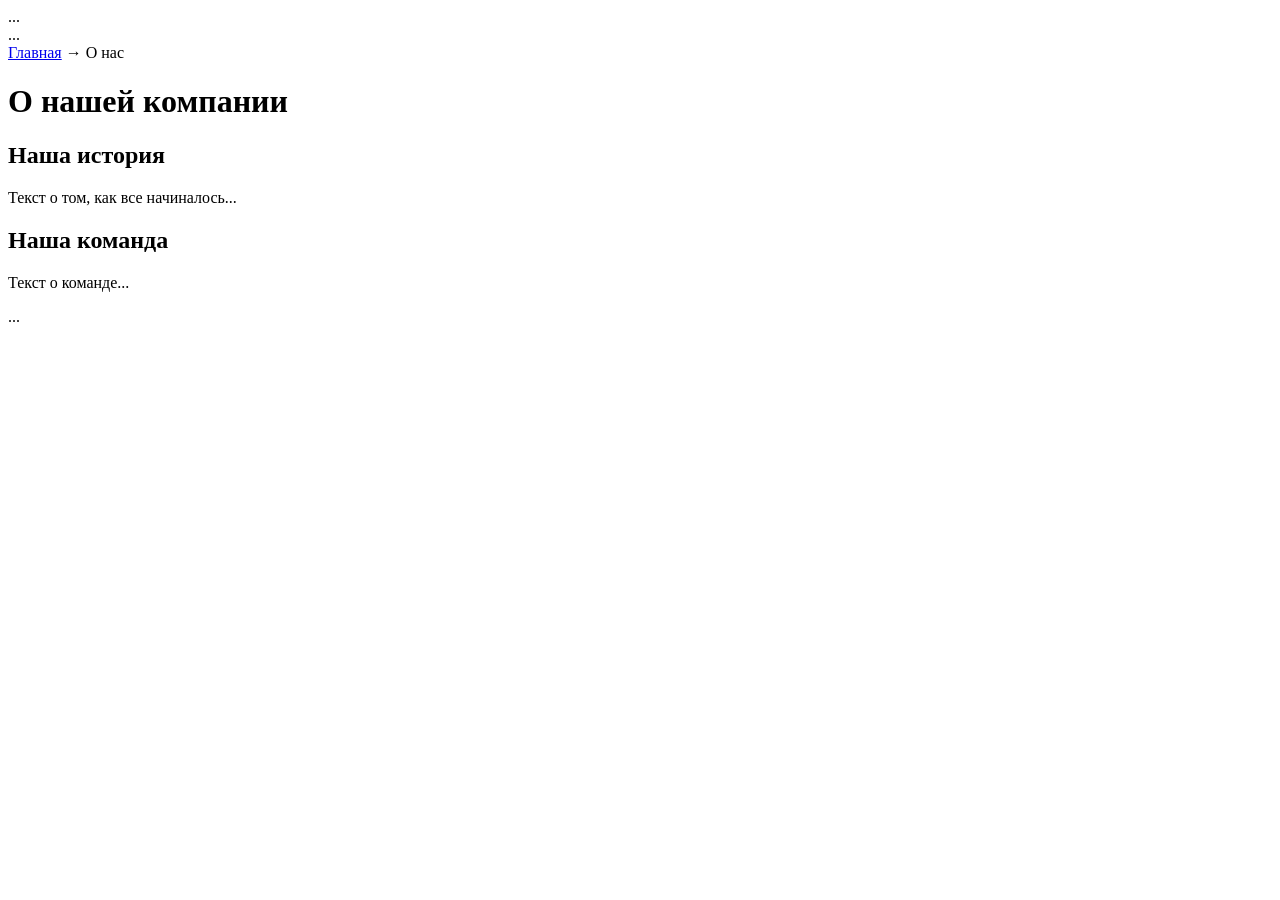
==== src/about.html @ e66caa2a "new pages" ====
<!DOCTYPE html>
<html lang="ru">
<head>
 ... <!-- Скопируйте весь блок <head> из index.html -->
 <title>О нас - Название вашего сайта</title>
 <meta name="description" content="Узнайте больше о нашей компании и истории">
</head>
<body>
 <header>
 ... <!-- Скопируйте весь блок <header> из index.html -->
 </header>
 <main>
 <!-- Простые "хлебные крошки" -->
 <nav aria-label="Хлебные крошки">
 <a href="index.html">Главная</a> →
 <span>О нас</span>
 </nav>
 <h1>О нашей компании</h1>
 <section>
 <h2>Наша история</h2>
 <p>Текст о том, как все начиналось...</p>
 </section>
 <section>
 <h2>Наша команда</h2>
 <p>Текст о команде...</p>
 </section>
 </main>
 <footer>
 ... <!-- Скопируйте весь блок <footer> из index.html -->
 </footer>
</body>
</html>
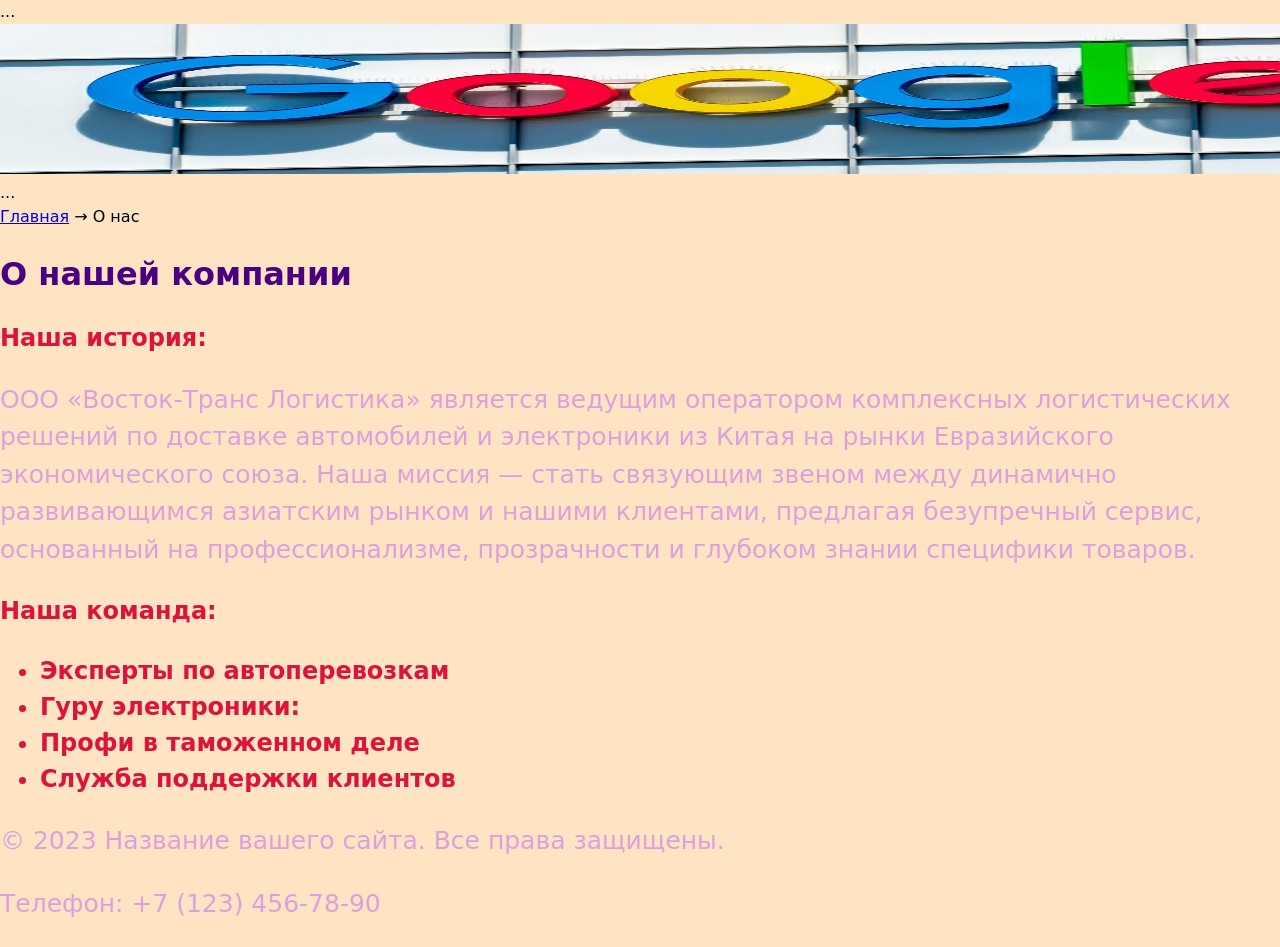
==== commit 5acefd2e: "tut" ====
--- a/src/about.html
+++ b/src/about.html
@@ -1,32 +1,54 @@
 <!DOCTYPE html>
 <html lang="ru">
+
 <head>
- ... <!-- Скопируйте весь блок <head> из index.html -->
- <title>О нас - Название вашего сайта</title>
- <meta name="description" content="Узнайте больше о нашей компании и истории">
+    ... <!-- Скопируйте весь блок <head> из index.html -->
+    <title>О нас - Название вашего сайта</title>
+    <meta name="description" content="Узнайте больше о нашей компании и истории">
+    <link rel="stylesheet" href="style.css">
 </head>
+
 <body>
- <header>
- ... <!-- Скопируйте весь блок <header> из index.html -->
- </header>
- <main>
- <!-- Простые "хлебные крошки" -->
- <nav aria-label="Хлебные крошки">
- <a href="index.html">Главная</a> →
- <span>О нас</span>
- </nav>
- <h1>О нашей компании</h1>
- <section>
- <h2>Наша история</h2>
- <p>Текст о том, как все начиналось...</p>
- </section>
- <section>
- <h2>Наша команда</h2>
- <p>Текст о команде...</p>
- </section>
- </main>
- <footer>
- ... <!-- Скопируйте весь блок <footer> из index.html -->
- </footer>
+    <img>
+    <img src="Google.jpg" alt="Проект: макет мобильного приложения" width="1420" height="150" loading="lazy"
+        decoding="async">
+    <header>
+        ... <!-- Скопируйте весь блок <header> из index.html -->
+    </header>
+    <main>
+        <!-- Простые "хлебные крошки" -->
+        <nav aria-label="Хлебные крошки">
+            <a href="index.html">Главная</a> →
+            <span>О нас</span>
+        </nav>
+        <h1>О нашей компании</h1>
+        <section>
+            <h2>Наша история:</h2>
+            <p>ООО «Восток-Транс Логистика» является ведущим оператором комплексных логистических решений по доставке
+                автомобилей
+                и электроники из Китая на рынки Евразийского экономического союза. Наша миссия — стать связующим звеном
+                между динамично
+                развивающимся азиатским рынком и нашими клиентами, предлагая безупречный сервис, основанный на
+                профессионализме,
+                прозрачности и глубоком знании специфики товаров.</p>
+        </section>
+        <section>
+            <h2>Наша команда:
+                <ul>
+                    <li>Эксперты по автоперевозкам</li>
+                    <li>Гуру электроники:</li>
+                    <li>Профи в таможенном деле</li>
+                    <li>Служба поддержки клиентов</li>
+                </ul>
+            </h2>
+
+        </section>
+    </main>
+    <footer>
+        <p>&copy; 2023 Название вашего сайта. Все права защищены.</p>
+        <p>Телефон: +7 (123) 456-78-90</p>
+
+    </footer>
 </body>
+
 </html>
--- a/src/style.css
+++ b/src/style.css
@@ -0,0 +1,103 @@
+dialog {
+    padding: 1.25rem;
+    border: none;
+    border-radius: 12px;
+}
+.head{
+    display: flex;
+    position: row;
+}
+h1{
+    color: indigo;
+}
+h2{
+    color: crimson;
+}
+h3{
+    color: lawngreen;
+}
+p{
+    color: plum;
+    font-size: 25px;
+}
+.UL1{
+    color: seagreen;
+}
+body{
+    background-color: bisque;
+}
+
+dialog::backdrop {
+    background: rgba(0, 0, 0, .5);
+}
+
+.form-actions {
+    display: flex;
+    gap: .5rem;
+    margin-top: 1rem;
+}
+
+/* БАЗА: читаемость и предсказуемость размеров */
+* {
+    box-sizing: border-box;
+}
+
+html,
+body {
+    margin: 0;
+    padding: 0;
+}
+
+body {
+    font-family: system-ui, -apple-system, "Segoe UI", Roboto, Arial,
+        sans-serif;
+    line-height: 1.5;
+}
+
+/* Формы: размеры, отступы, визуальный порядок */
+label {
+    display: block;
+    margin: 0.5rem 0 0.25rem;
+}
+
+input,
+select,
+textarea,
+button {
+    width: 100%;
+    max-width: 480px;
+    padding: .5rem .75rem;
+    border: 1px solid #c8c8c8;
+    border-radius: 8px;
+    background: #fff;
+}
+
+/* Кнопка по умолчанию */
+button,
+[type="submit"] {
+    background: #0a84ff;
+    color: #fff;
+    border: none;
+    cursor: pointer;
+}
+
+/* Состояния: клавиатура/мышь/ошибки */
+:where(input, select, textarea, button):focus-visible {
+    outline: 2px solid #0a84ff;
+    outline-offset: 2px;
+}
+
+button:hover {
+    filter: brightness(0.95);
+}
+
+:disabled,
+[aria-disabled="true"] {
+    opacity: .6;
+    cursor: not-allowed;
+}
+
+/* Подсветка ошибочных полей (установите aria-invalid="true") */
+[aria-invalid="true"] {
+    border-color: #b00020;
+}
